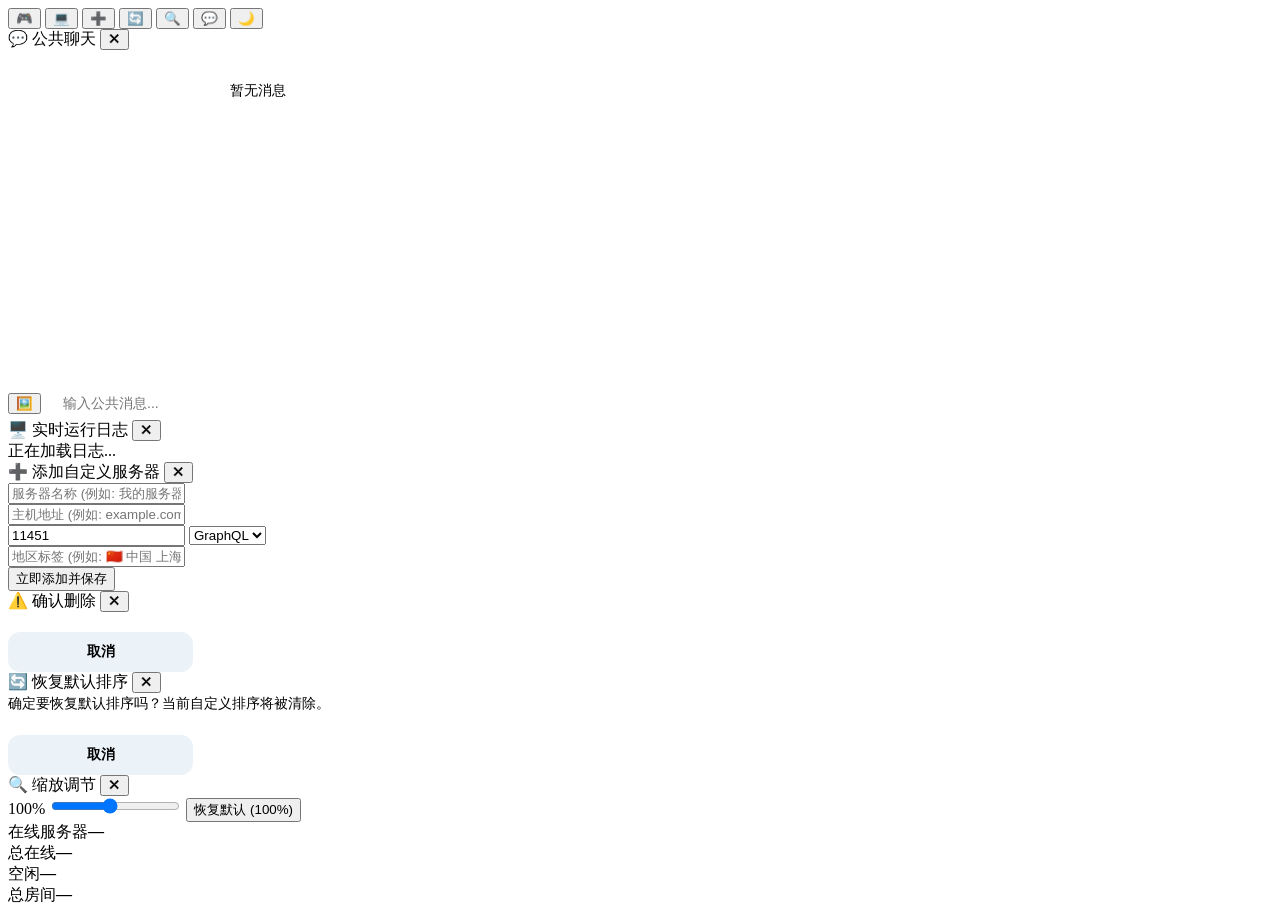
==== index.html @ c7ddd11f "Add files via upload" ====
<!doctype html>
<html lang="zh-CN">
<head>
  <meta charset="utf-8">
  <meta name="viewport" content="width=device-width,initial-scale=1,viewport-fit=cover">
  <meta name="theme-color" content="#dff3ff" media="(prefers-color-scheme: light)">
  <meta name="theme-color" content="#0f1923" media="(prefers-color-scheme: dark)">
  <title>LAN-Play 房间监控</title>
  <link rel="stylesheet" href="/static/styles.css">
  <script src="/static/goeasy-lite.min.js"></script>
</head>
<body>
<div class="page">
  <section class="hero glass">
    <div class="brand-area">
      <button id="copyPluginBtn" class="icon-btn" title="点击复制最新版联机插件地址">🎮</button>
      <button id="openLogModalBtn" class="icon-btn" title="查看运行日志">💻</button>
      <button id="openAddModalBtn" class="icon-btn" title="添加自定义服务器">➕</button>
      <button id="resetOrderBtn" class="icon-btn" title="恢复默认排序">🔄</button>
      <button id="dpiToggleBtn" class="icon-btn" title="调节界面缩放 (DPI)">🔍</button>
      <button id="openPublicChatBtn" class="icon-btn" title="公共聊天">💬</button>
      <button id="themeToggleBtn" class="theme-toggle" title="切换浅色/深色主题">🌙</button>
    </div>
    <div class="scan">
      <i id="netDot" class="dot" title="检测网络连接中..."></i>
    </div>
  </section>

  <!-- 公共聊天模态框 -->
  <div id="publicChatModal" class="custom-modal">
    <div class="custom-modal-box" style="width:min(500px,calc(100% - 32px));">
      <div class="custom-modal-header">
        <span>💬 公共聊天</span>
        <button id="closePublicChatBtn" class="custom-modal-close">✕</button>
      </div>
      <div class="custom-modal-body">
        <div id="publicChatMessages" style="height:300px;overflow-y:auto;background:var(--card);border-radius:12px;padding:12px;margin-bottom:12px;display:flex;flex-direction:column;gap:4px;border:1px solid var(--line);">
          <div style="color:var(--muted);text-align:center;padding:20px;font-size:14px;">暂无消息</div>
        </div>
        <div class="chat-input-area" style="display:flex;gap:8px;align-items:center;">
          <button id="publicChatImageBtn" class="image-upload-btn" title="选择图片">🖼️</button>
          <input type="text" id="publicChatInput" placeholder="输入公共消息..." style="flex:1;padding:8px 14px;border-radius:20px;border:1px solid var(--line);background:var(--card);color:var(--ink);font-size:14px;outline:none;">
          <button id="publicChatSendBtn" style="padding:8px 20px;border:0;border-radius:20px;background:var(--cyan);color:#fff;font-weight:700;cursor:pointer;transition:var(--transition);">发送</button>
        </div>
      </div>
    </div>
  </div>

  <!-- 日志模态框 -->
  <div id="logModal" class="log-modal">
    <div class="log-box">
      <div class="log-header">
        <span>🖥️ 实时运行日志</span>
        <button id="closeLogBtn" class="log-close">✕</button>
      </div>
      <div id="logContent" class="log-content">正在加载日志...</div>
    </div>
  </div>

  <!-- 添加服务器模态框 -->
  <div id="addServerModal" class="custom-modal">
    <div class="custom-modal-box">
      <div class="custom-modal-header">
        <span>➕ 添加自定义服务器</span>
        <button id="closeAddModalBtn" class="custom-modal-close">✕</button>
      </div>
      <div class="custom-modal-body">
        <form id="addServerForm" class="form-grid">
          <div class="form-row">
            <input type="text" id="addName" placeholder="服务器名称 (例如: 我的服务器)" required>
          </div>
          <div class="form-row">
            <input type="text" id="addHost" placeholder="主机地址 (例如: example.com 或 IP)" required>
          </div>
          <div class="form-row-group">
            <input type="number" id="addPort" value="11451" placeholder="端口" required>
            <select id="addType">
              <option value="graphql">GraphQL</option>
              <option value="rest">REST</option>
            </select>
          </div>
          <div class="form-row">
            <input type="text" id="addRegion" placeholder="地区标签 (例如: 🇨🇳 中国 上海)">
          </div>
          <button type="submit" class="submit-btn">
            <span class="spinner"></span>
            <span class="btn-text">立即添加并保存</span>
          </button>
        </form>
      </div>
    </div>
  </div>

  <!-- 删除确认模态框 -->
  <div id="deleteConfirmModal" class="custom-modal">
    <div class="custom-modal-box" style="width:min(380px,calc(100% - 32px));">
      <div class="custom-modal-header">
        <span>⚠️ 确认删除</span>
        <button id="closeDeleteModalBtn" class="custom-modal-close">✕</button>
      </div>
      <div class="custom-modal-body">
        <p id="deleteConfirmText" style="margin:0 0 20px;font-size:14px;color:var(--ink);line-height:1.6;"></p>
        <div style="display:flex;gap:10px;">
          <button id="deleteCancelBtn" style="flex:1;border:0;border-radius:12px;padding:11px;background:rgba(125,175,210,.15);color:var(--ink);font-weight:700;cursor:pointer;font-size:14px;transition:var(--transition);">取消</button>
          <button id="deleteConfirmBtn" style="flex:1;border:0;border-radius:12px;padding:11px;background:var(--red);color:#fff;font-weight:800;cursor:pointer;font-size:14px;transition:var(--transition);display:inline-flex;align-items:center;justify-content:center;gap:6px;">确认删除</button>
        </div>
      </div>
    </div>
  </div>

  <!-- 恢复默认排序模态框 -->
  <div id="resetOrderModal" class="custom-modal">
    <div class="custom-modal-box" style="width:min(380px,calc(100% - 32px));">
      <div class="custom-modal-header">
        <span>🔄 恢复默认排序</span>
        <button id="closeResetModalBtn" class="custom-modal-close">✕</button>
      </div>
      <div class="custom-modal-body">
        <p style="margin:0 0 20px;font-size:14px;color:var(--ink);line-height:1.6;">确定要恢复默认排序吗？当前自定义排序将被清除。</p>
        <div style="display:flex;gap:10px;">
          <button id="resetCancelBtn" style="flex:1;border:0;border-radius:12px;padding:11px;background:rgba(125,175,210,.15);color:var(--ink);font-weight:700;cursor:pointer;font-size:14px;transition:var(--transition);">取消</button>
          <button id="resetConfirmBtn" style="flex:1;border:0;border-radius:12px;padding:11px;background:var(--cyan);color:#fff;font-weight:800;cursor:pointer;font-size:14px;transition:var(--transition);display:inline-flex;align-items:center;justify-content:center;gap:6px;">确认恢复</button>
        </div>
      </div>
    </div>
  </div>

  <!-- DPI 调节模态框 -->
  <div id="dpiModal" class="dpi-modal">
    <div class="dpi-modal-box">
      <div class="dpi-modal-header">
        <span>🔍 缩放调节</span>
        <button id="closeDpiModalBtn" class="dpi-modal-close">✕</button>
      </div>
      <div class="dpi-modal-body">
        <div class="dpi-slider-container">
          <span id="dpiLabel">100%</span>
          <input type="range" id="dpiSlider" min="60" max="150" value="100" step="5">
          <button id="dpiResetBtn" class="dpi-reset-btn">恢复默认 (100%)</button>
        </div>
      </div>
    </div>
  </div>

  <!-- 统计概览 -->
  <div class="overview" id="overview">
    <div class="ov-card servers"><span>在线服务器</span><b id="ovServers">—</b></div>
    <div class="ov-card online"><span>总在线</span><b id="ovOnline">—</b></div>
    <div class="ov-card idle"><span>空闲</span><b id="ovIdle">—</b></div>
    <div class="ov-card rooms"><span>总房间</span><b id="ovRooms">—</b></div>
  </div>

  <div class="filters" id="filters"></div>
  <div class="server-list" id="serverList">
    <div class="skeleton"></div><div class="skeleton"></div><div class="skeleton"></div>
  </div>
</div>
<script src="/static/script.js"></script>
</body>
</html>
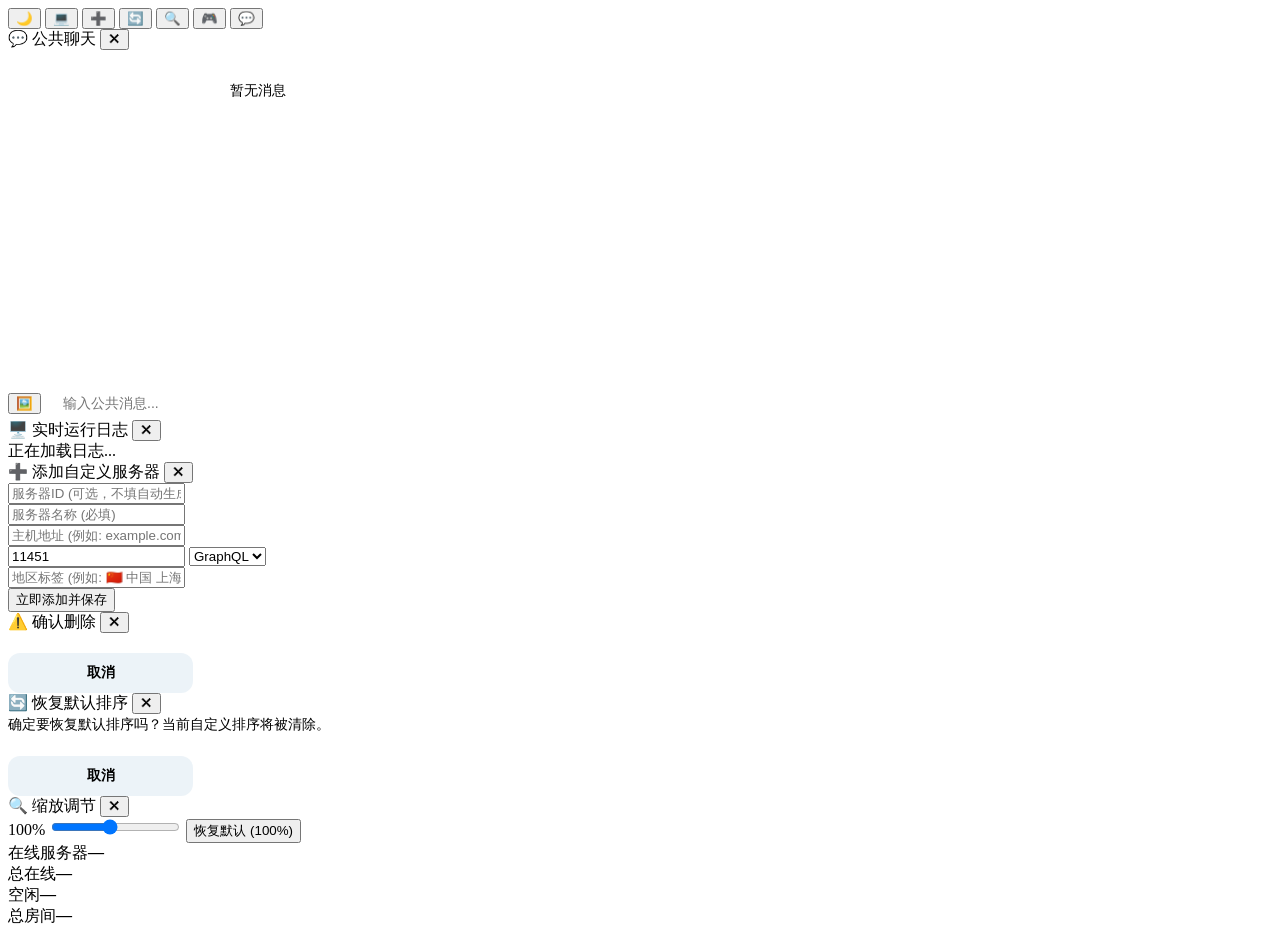
==== commit 3a353d16: "Add files via upload" ====
--- a/index.html
+++ b/index.html
@@ -7,19 +7,19 @@
   <meta name="theme-color" content="#0f1923" media="(prefers-color-scheme: dark)">
   <title>LAN-Play 房间监控</title>
   <link rel="stylesheet" href="/static/styles.css">
-  <script src="/static/goeasy-lite.min.js"></script>
+  <script src="/static/goeasy.min.js"></script>
 </head>
 <body>
 <div class="page">
   <section class="hero glass">
     <div class="brand-area">
-      <button id="copyPluginBtn" class="icon-btn" title="点击复制最新版联机插件地址">🎮</button>
+      <button id="themeToggleBtn" class="theme-toggle" title="切换浅色/深色主题">🌙</button>
       <button id="openLogModalBtn" class="icon-btn" title="查看运行日志">💻</button>
       <button id="openAddModalBtn" class="icon-btn" title="添加自定义服务器">➕</button>
       <button id="resetOrderBtn" class="icon-btn" title="恢复默认排序">🔄</button>
       <button id="dpiToggleBtn" class="icon-btn" title="调节界面缩放 (DPI)">🔍</button>
+      <button id="copyPluginBtn" class="icon-btn" title="点击复制最新版联机插件地址">🎮</button>
       <button id="openPublicChatBtn" class="icon-btn" title="公共聊天">💬</button>
-      <button id="themeToggleBtn" class="theme-toggle" title="切换浅色/深色主题">🌙</button>
     </div>
     <div class="scan">
       <i id="netDot" class="dot" title="检测网络连接中..."></i>
@@ -67,7 +67,10 @@
       <div class="custom-modal-body">
         <form id="addServerForm" class="form-grid">
           <div class="form-row">
-            <input type="text" id="addName" placeholder="服务器名称 (例如: 我的服务器)" required>
+            <input type="text" id="addId" placeholder="服务器ID (可选，不填自动生成)" pattern="[A-Za-z0-9_ -]{1,64}" title="仅允许字母、数字、下划线、空格和连字符，长度1-64">
+          </div>
+          <div class="form-row">
+            <input type="text" id="addName" placeholder="服务器名称 (必填)" required>
           </div>
           <div class="form-row">
             <input type="text" id="addHost" placeholder="主机地址 (例如: example.com 或 IP)" required>
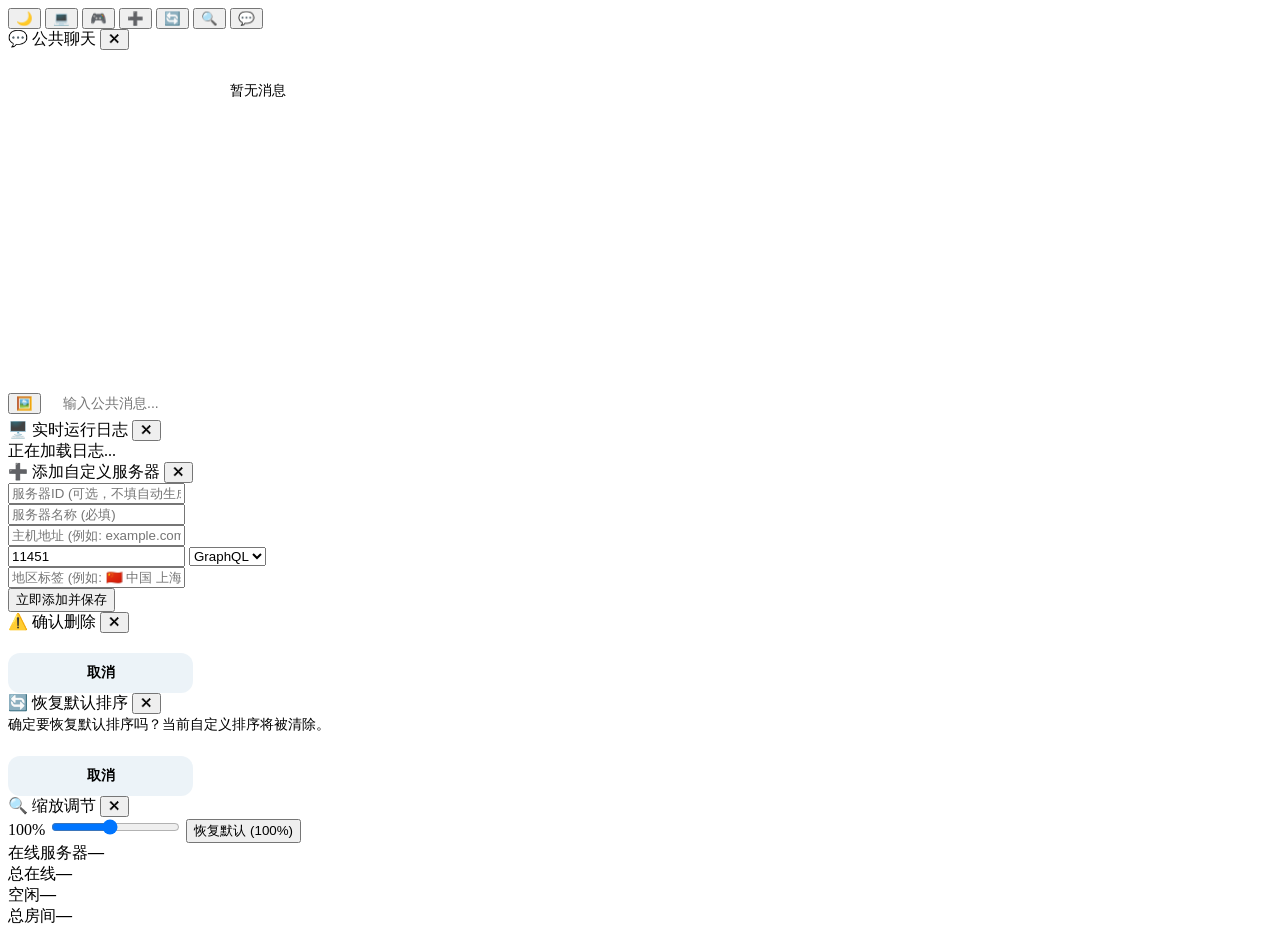
==== commit ac8aa8f5: "Add files via upload" ====
--- a/index.html
+++ b/index.html
@@ -13,12 +13,13 @@
 <div class="page">
   <section class="hero glass">
     <div class="brand-area">
+      <!-- 顺序：主题切换 → 日志 → 复制插件 → 添加服务器 → 重置排序 → DPI → 公共聊天 -->
       <button id="themeToggleBtn" class="theme-toggle" title="切换浅色/深色主题">🌙</button>
       <button id="openLogModalBtn" class="icon-btn" title="查看运行日志">💻</button>
+      <button id="copyPluginBtn" class="icon-btn" title="点击复制最新版联机插件地址">🎮</button>
       <button id="openAddModalBtn" class="icon-btn" title="添加自定义服务器">➕</button>
       <button id="resetOrderBtn" class="icon-btn" title="恢复默认排序">🔄</button>
       <button id="dpiToggleBtn" class="icon-btn" title="调节界面缩放 (DPI)">🔍</button>
-      <button id="copyPluginBtn" class="icon-btn" title="点击复制最新版联机插件地址">🎮</button>
       <button id="openPublicChatBtn" class="icon-btn" title="公共聊天">💬</button>
     </div>
     <div class="scan">
@@ -83,7 +84,7 @@
             </select>
           </div>
           <div class="form-row">
-            <input type="text" id="addRegion" placeholder="地区标签 (例如: 🇨🇳 中国 上海)">
+            <input type="text" id="addRegion" placeholder="地区标签 (例如: 🇨🇳 中国 上海，不填默认 🌐 未知)">
           </div>
           <button type="submit" class="submit-btn">
             <span class="spinner"></span>
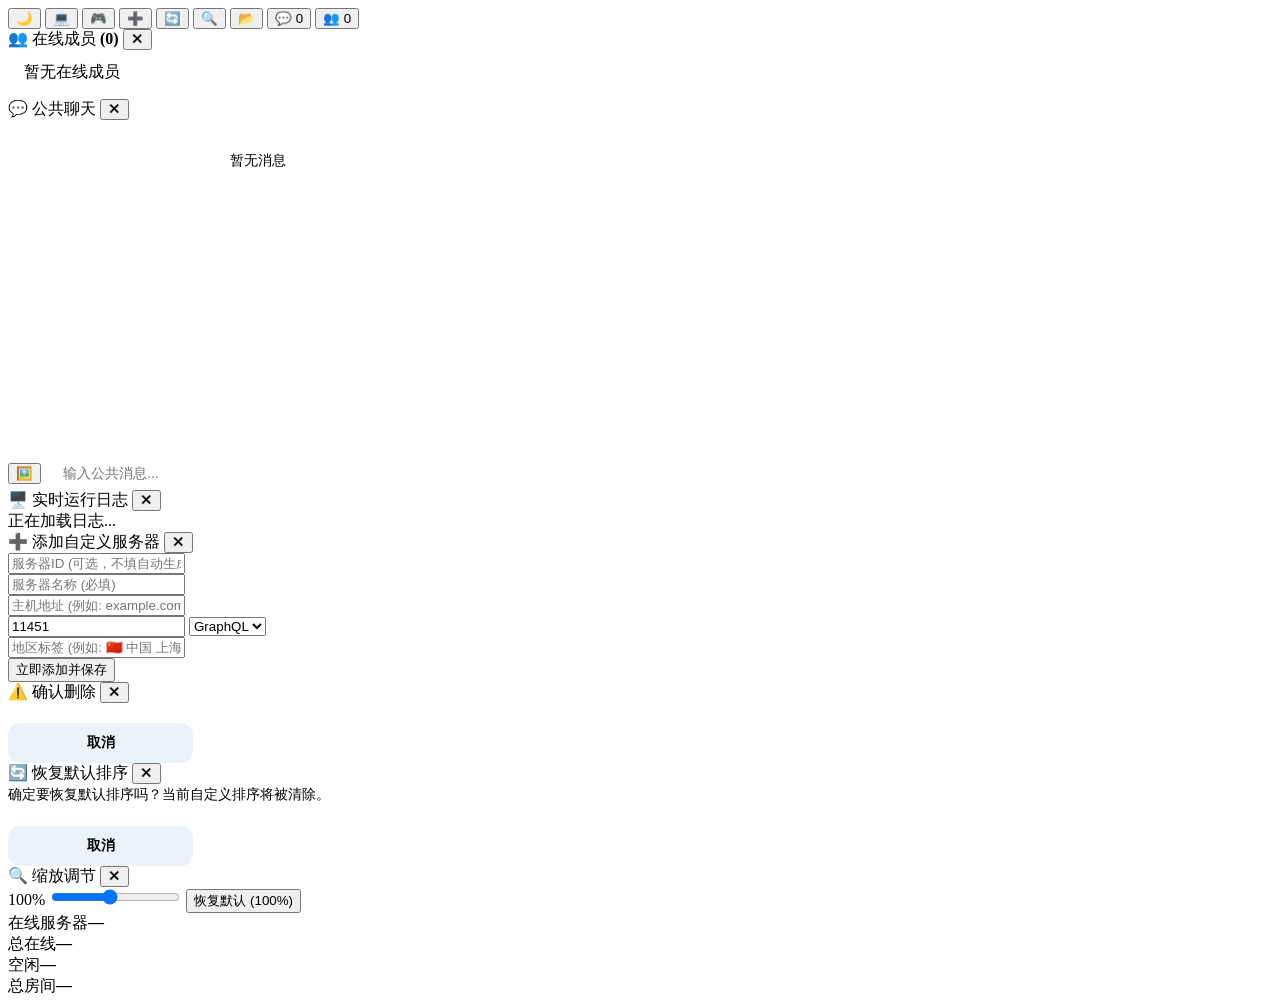
==== commit 8769137a: "Add files via upload" ====
--- a/index.html
+++ b/index.html
@@ -6,26 +6,49 @@
   <meta name="theme-color" content="#dff3ff" media="(prefers-color-scheme: light)">
   <meta name="theme-color" content="#0f1923" media="(prefers-color-scheme: dark)">
   <title>LAN-Play 房间监控</title>
-  <link rel="stylesheet" href="/static/styles.css">
+  <link rel="stylesheet" href="/static/styles.css?v=20260804l">
   <script src="/static/goeasy.min.js"></script>
 </head>
 <body>
 <div class="page">
   <section class="hero glass">
-    <div class="brand-area">
-      <!-- 顺序：主题切换 → 日志 → 复制插件 → 添加服务器 → 重置排序 → DPI → 公共聊天 -->
+    <div class="brand-area" id="brandArea">
+      <!-- 顺序：主题切换 → 日志 → 复制插件 → 添加服务器 → 重置排序 → DPI → 自动展开 → 公共聊天 → 在线成员 -->
       <button id="themeToggleBtn" class="theme-toggle" title="切换浅色/深色主题">🌙</button>
       <button id="openLogModalBtn" class="icon-btn" title="查看运行日志">💻</button>
       <button id="copyPluginBtn" class="icon-btn" title="点击复制最新版联机插件地址">🎮</button>
       <button id="openAddModalBtn" class="icon-btn" title="添加自定义服务器">➕</button>
       <button id="resetOrderBtn" class="icon-btn" title="恢复默认排序">🔄</button>
       <button id="dpiToggleBtn" class="icon-btn" title="调节界面缩放 (DPI)">🔍</button>
-      <button id="openPublicChatBtn" class="icon-btn" title="公共聊天">💬</button>
+      <button id="toggleAutoExpandBtn" class="icon-btn" title="切换自动展开房间">📂</button>
+      <button id="openPublicChatBtn" class="icon-btn public-chat-btn" title="公共聊天">
+        <span class="public-chat-icon">💬</span>
+        <span id="publicUnreadBadge" class="online-count-badge zero">0</span>
+      </button>
+      <button id="onlineMembersBtn" class="icon-btn online-members-btn" title="在线成员">
+        <span class="online-icon">👥</span>
+        <span id="onlineCountBadge" class="online-count-badge">0</span>
+      </button>
     </div>
     <div class="scan">
       <i id="netDot" class="dot" title="检测网络连接中..."></i>
     </div>
   </section>
+
+  <!-- 在线成员模态框 -->
+  <div id="onlineMembersModal" class="custom-modal">
+    <div class="custom-modal-box" style="width:min(400px,calc(100% - 32px));">
+      <div class="custom-modal-header">
+        <span>👥 在线成员 <span id="onlineMembersTitleCount" style="color:var(--cyan);font-weight:700;">(0)</span></span>
+        <button id="closeOnlineMembersBtn" class="custom-modal-close">✕</button>
+      </div>
+      <div class="custom-modal-body" style="padding:12px 16px 16px;">
+        <div id="onlineMembersList" class="online-members-list">
+          <div class="online-members-empty">暂无在线成员</div>
+        </div>
+      </div>
+    </div>
+  </div>
 
   <!-- 公共聊天模态框 -->
   <div id="publicChatModal" class="custom-modal">
@@ -159,6 +182,6 @@
     <div class="skeleton"></div><div class="skeleton"></div><div class="skeleton"></div>
   </div>
 </div>
-<script src="/static/script.js"></script>
+<script src="/static/script.js?v=20260804l"></script>
 </body>
 </html>
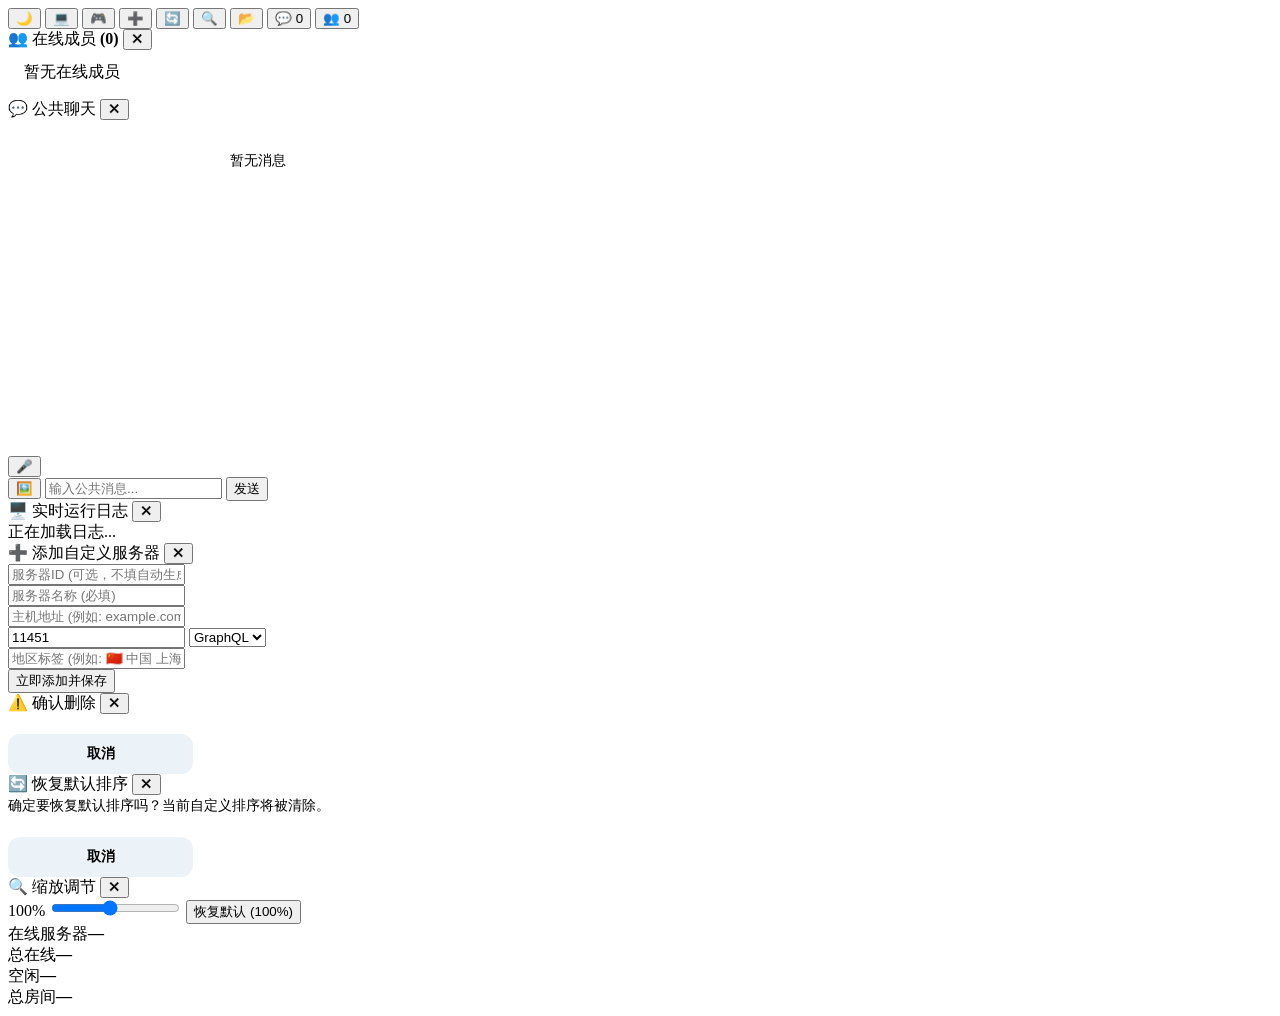
==== commit 0a72f0bd: "Add files via upload" ====
--- a/index.html
+++ b/index.html
@@ -6,7 +6,7 @@
   <meta name="theme-color" content="#dff3ff" media="(prefers-color-scheme: light)">
   <meta name="theme-color" content="#0f1923" media="(prefers-color-scheme: dark)">
   <title>LAN-Play 房间监控</title>
-  <link rel="stylesheet" href="/static/styles.css?v=20260804l">
+  <link rel="stylesheet" href="/static/styles.css?v=20260804im11">
   <script src="/static/goeasy.min.js"></script>
 </head>
 <body>
@@ -61,10 +61,15 @@
         <div id="publicChatMessages" style="height:300px;overflow-y:auto;background:var(--card);border-radius:12px;padding:12px;margin-bottom:12px;display:flex;flex-direction:column;gap:4px;border:1px solid var(--line);">
           <div style="color:var(--muted);text-align:center;padding:20px;font-size:14px;">暂无消息</div>
         </div>
-        <div class="chat-input-area" style="display:flex;gap:8px;align-items:center;">
-          <button id="publicChatImageBtn" class="image-upload-btn" title="选择图片">🖼️</button>
-          <input type="text" id="publicChatInput" placeholder="输入公共消息..." style="flex:1;padding:8px 14px;border-radius:20px;border:1px solid var(--line);background:var(--card);color:var(--ink);font-size:14px;outline:none;">
-          <button id="publicChatSendBtn" style="padding:8px 20px;border:0;border-radius:20px;background:var(--cyan);color:#fff;font-weight:700;cursor:pointer;transition:var(--transition);">发送</button>
+        <div class="chat-draft-host" style="display:none;"></div>
+        <div class="chat-input-area">
+          <div class="chat-voice-wrap">
+            <button id="publicChatVoiceBtn" class="image-upload-btn chat-voice-btn" type="button" title="点击录制语音" data-draft-key="public">🎤</button>
+            <span class="chat-voice-timer" style="display:none">0:00</span>
+          </div>
+          <button id="publicChatImageBtn" class="image-upload-btn chat-image-btn" title="选择图片/视频" type="button">🖼️</button>
+          <input type="text" id="publicChatInput" class="chat-input" placeholder="输入公共消息...">
+          <button id="publicChatSendBtn" class="chat-send-btn" type="button">发送</button>
         </div>
       </div>
     </div>
@@ -182,6 +187,6 @@
     <div class="skeleton"></div><div class="skeleton"></div><div class="skeleton"></div>
   </div>
 </div>
-<script src="/static/script.js?v=20260804l"></script>
+<script src="/static/script.js?v=20260804im11"></script>
 </body>
 </html>
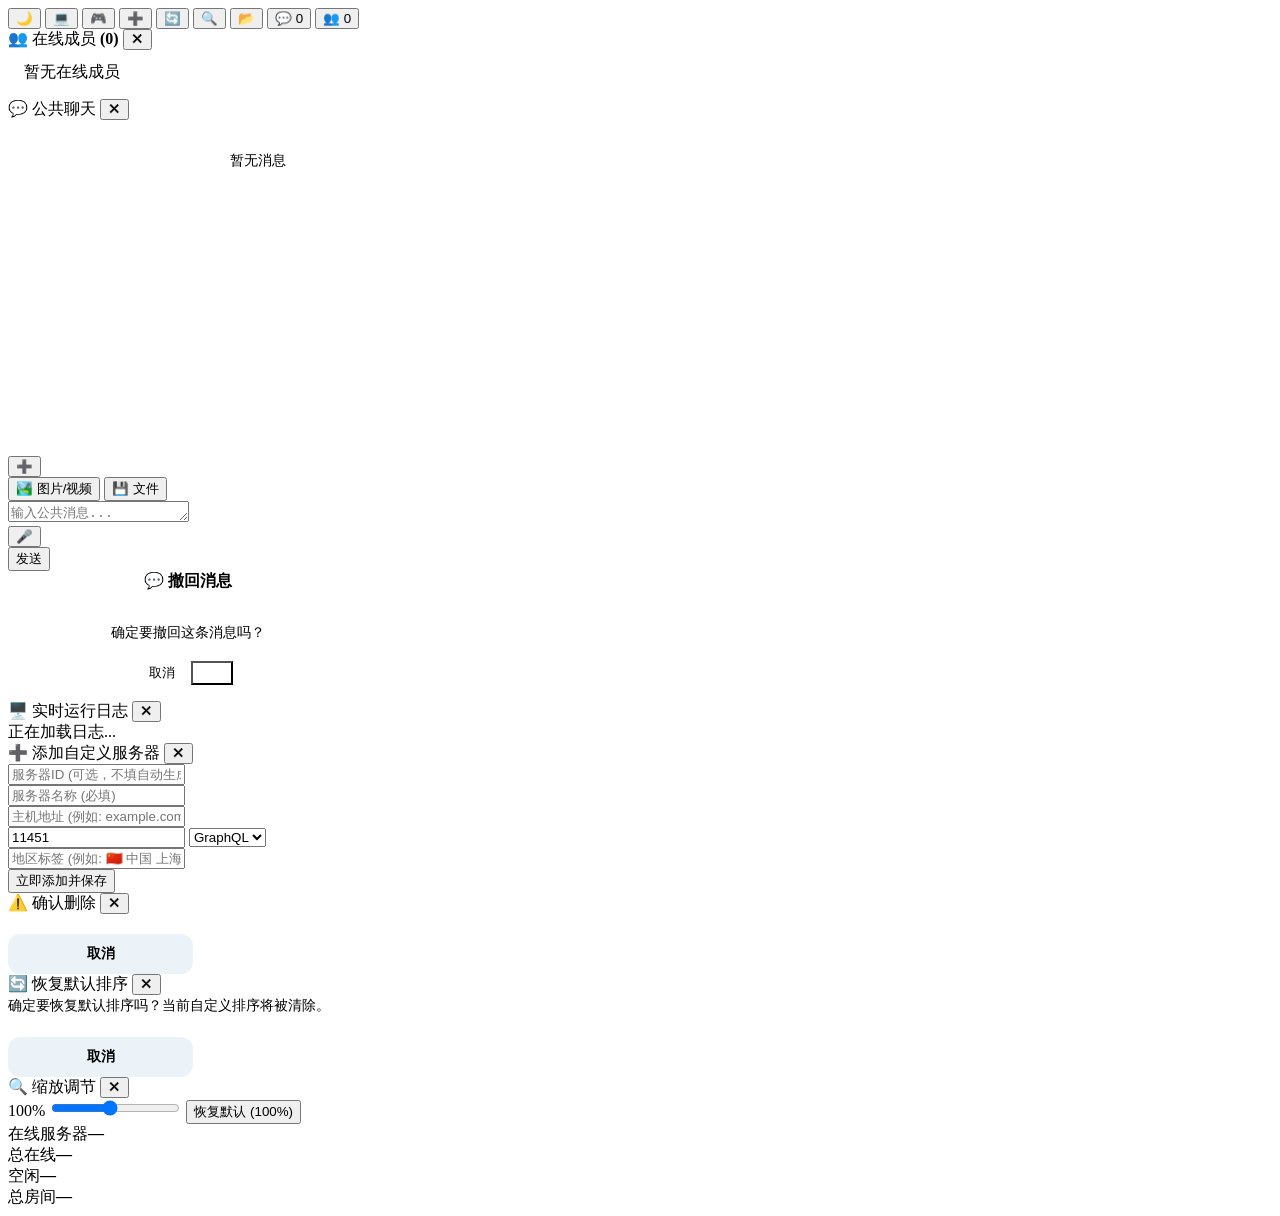
==== commit 38c4a697: "Add files via upload" ====
--- a/index.html
+++ b/index.html
@@ -3,10 +3,11 @@
 <head>
   <meta charset="utf-8">
   <meta name="viewport" content="width=device-width,initial-scale=1,viewport-fit=cover">
+  <meta name="format-detection" content="telephone=no, email=no, address=no">
   <meta name="theme-color" content="#dff3ff" media="(prefers-color-scheme: light)">
   <meta name="theme-color" content="#0f1923" media="(prefers-color-scheme: dark)">
   <title>LAN-Play 房间监控</title>
-  <link rel="stylesheet" href="/static/styles.css?v=20260804im11">
+  <link rel="stylesheet" href="/static/styles.css?v=20260805im12">
   <script src="/static/goeasy.min.js"></script>
 </head>
 <body>
@@ -63,13 +64,35 @@
         </div>
         <div class="chat-draft-host" style="display:none;"></div>
         <div class="chat-input-area">
+          <div class="chat-plus-wrap" id="publicPlusWrap">
+            <button class="image-upload-btn chat-plus-btn" type="button" title="更多">➕</button>
+            <div class="chat-plus-menu">
+              <button class="chat-plus-item chat-image-btn" type="button">🏞️ 图片/视频</button>
+              <button class="chat-plus-item chat-file-btn" type="button">💾 文件</button>
+            </div>
+          </div>
+          <textarea id="publicChatInput" class="chat-input" rows="1" placeholder="输入公共消息..."></textarea>
           <div class="chat-voice-wrap">
             <button id="publicChatVoiceBtn" class="image-upload-btn chat-voice-btn" type="button" title="点击录制语音" data-draft-key="public">🎤</button>
             <span class="chat-voice-timer" style="display:none">0:00</span>
           </div>
-          <button id="publicChatImageBtn" class="image-upload-btn chat-image-btn" title="选择图片/视频" type="button">🖼️</button>
-          <input type="text" id="publicChatInput" class="chat-input" placeholder="输入公共消息...">
           <button id="publicChatSendBtn" class="chat-send-btn" type="button">发送</button>
+        </div>
+      </div>
+    </div>
+  </div>
+
+  <!-- 消息撤回确认模态框 -->
+  <div id="revokeConfirmModal" class="custom-modal">
+    <div class="custom-modal-box" style="width:min(360px,calc(100% - 32px));text-align:center;">
+      <div class="custom-modal-header" style="justify-content:center;">
+        <span style="font-weight:700;font-size:16px;">💬 撤回消息</span>
+      </div>
+      <div class="custom-modal-body" style="padding:16px 8px;">
+        <p style="margin-bottom:18px;font-size:14px;color:var(--ink);line-height:1.5;" id="revokeModalText">确定要撤回这条消息吗？</p>
+        <div style="display:flex;gap:10px;justify-content:center;">
+          <button id="cancelRevokeBtn" class="chat-send-btn" style="background:var(--card);color:var(--ink);border:1px solid var(--line);">取消</button>
+          <button id="confirmRevokeBtn" class="chat-send-btn" style="background:var(--red);color:#fff;">撤回</button>
         </div>
       </div>
     </div>
@@ -187,6 +210,6 @@
     <div class="skeleton"></div><div class="skeleton"></div><div class="skeleton"></div>
   </div>
 </div>
-<script src="/static/script.js?v=20260804im11"></script>
+<script src="/static/script.js?v=20260805im12"></script>
 </body>
 </html>
